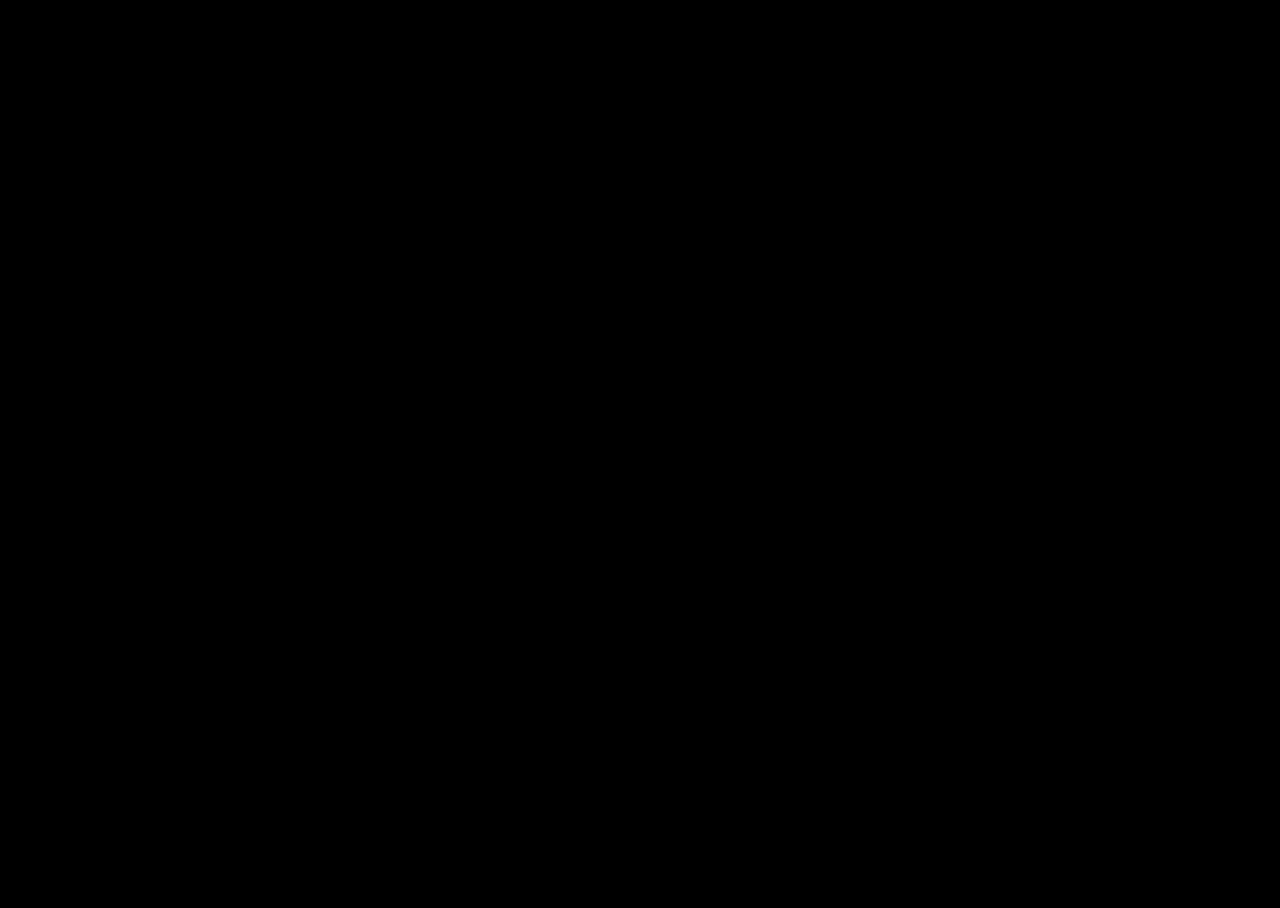
==== index.html @ 96de5c7c "Update index.html" ====
<html>
<head>
<title> dogs barking</title>
<link rel="stylesheet" type="text/css" href="stylesheet.css">

</head>
<body>
  

<h1> 
  <div>
<a href="https://youtu.be/QHPyuagt7TU"<img src= "charm.gif"></a>
  <br>
<a href="https://open.spotify.com/artist/7GbOBidFzoE0NjvwdkzC02?si=pazAtA1PRymcuJcle7Bt_g"<img src= "spotify.gif"></a>
    </div>

</h1>
  
</body>


</html>
---- stylesheet.css ----
html, body {
  width: 100%; 
  height:100%; 
  overflow:hidden;
  background-color:#000;
}


div {
 display:flex;
  justify-content:center;
  align-items:center;
  height:100%;
  width:100%;
}

h1 {
 position: fixed;
  top: 40%;
  left: 50%;
  margin-top: -70px;
  margin-left: -290px;
  font-family: "Futura";
  font-style: bold;
  color: #ff6666;
  font-size: 62px;
    
}

img {
height : 150px;
width: 150px;
padding: 30px;

}
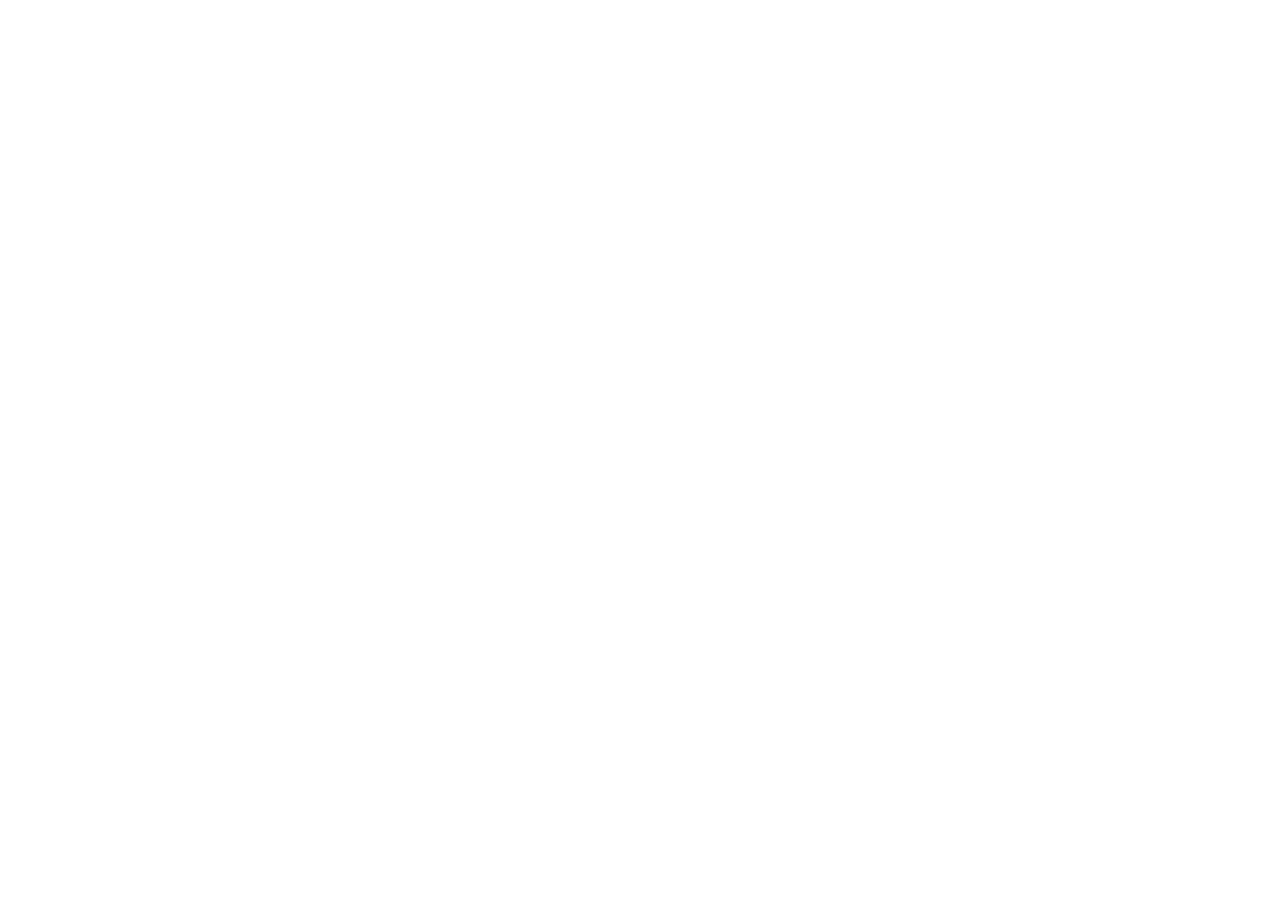
==== commit 312b0fdc: "Rename index_direct_old.html to index.html" ====
--- a/index.html
+++ b/index.html
@@ -1,22 +1,13 @@
-<html>
-<head>
-<title> dogs barking</title>
-<link rel="stylesheet" type="text/css" href="stylesheet.css">
-
-</head>
-<body>
-  
-
-<h1> 
-  <div>
-<a href="https://youtu.be/QHPyuagt7TU"<img src= "charm.gif"></a>
-  <br>
-<a href="https://open.spotify.com/artist/7GbOBidFzoE0NjvwdkzC02?si=pazAtA1PRymcuJcle7Bt_g"<img src= "spotify.gif"></a>
-    </div>
-
-</h1>
-  
-</body>
-
-
+<!DOCTYPE html>
+<html lang="en">
+  <head>
+    <meta charset="utf-8">
+    <title>Dogs Barking</title>
+    <script type="text/javascript">
+    window.location.replace("https://youtu.be/QHPyuagt7TU");
+    </script>
+  </head>
+  <body>
+    https://youtu.be/QHPyuagt7TU
+  </body>
 </html>
